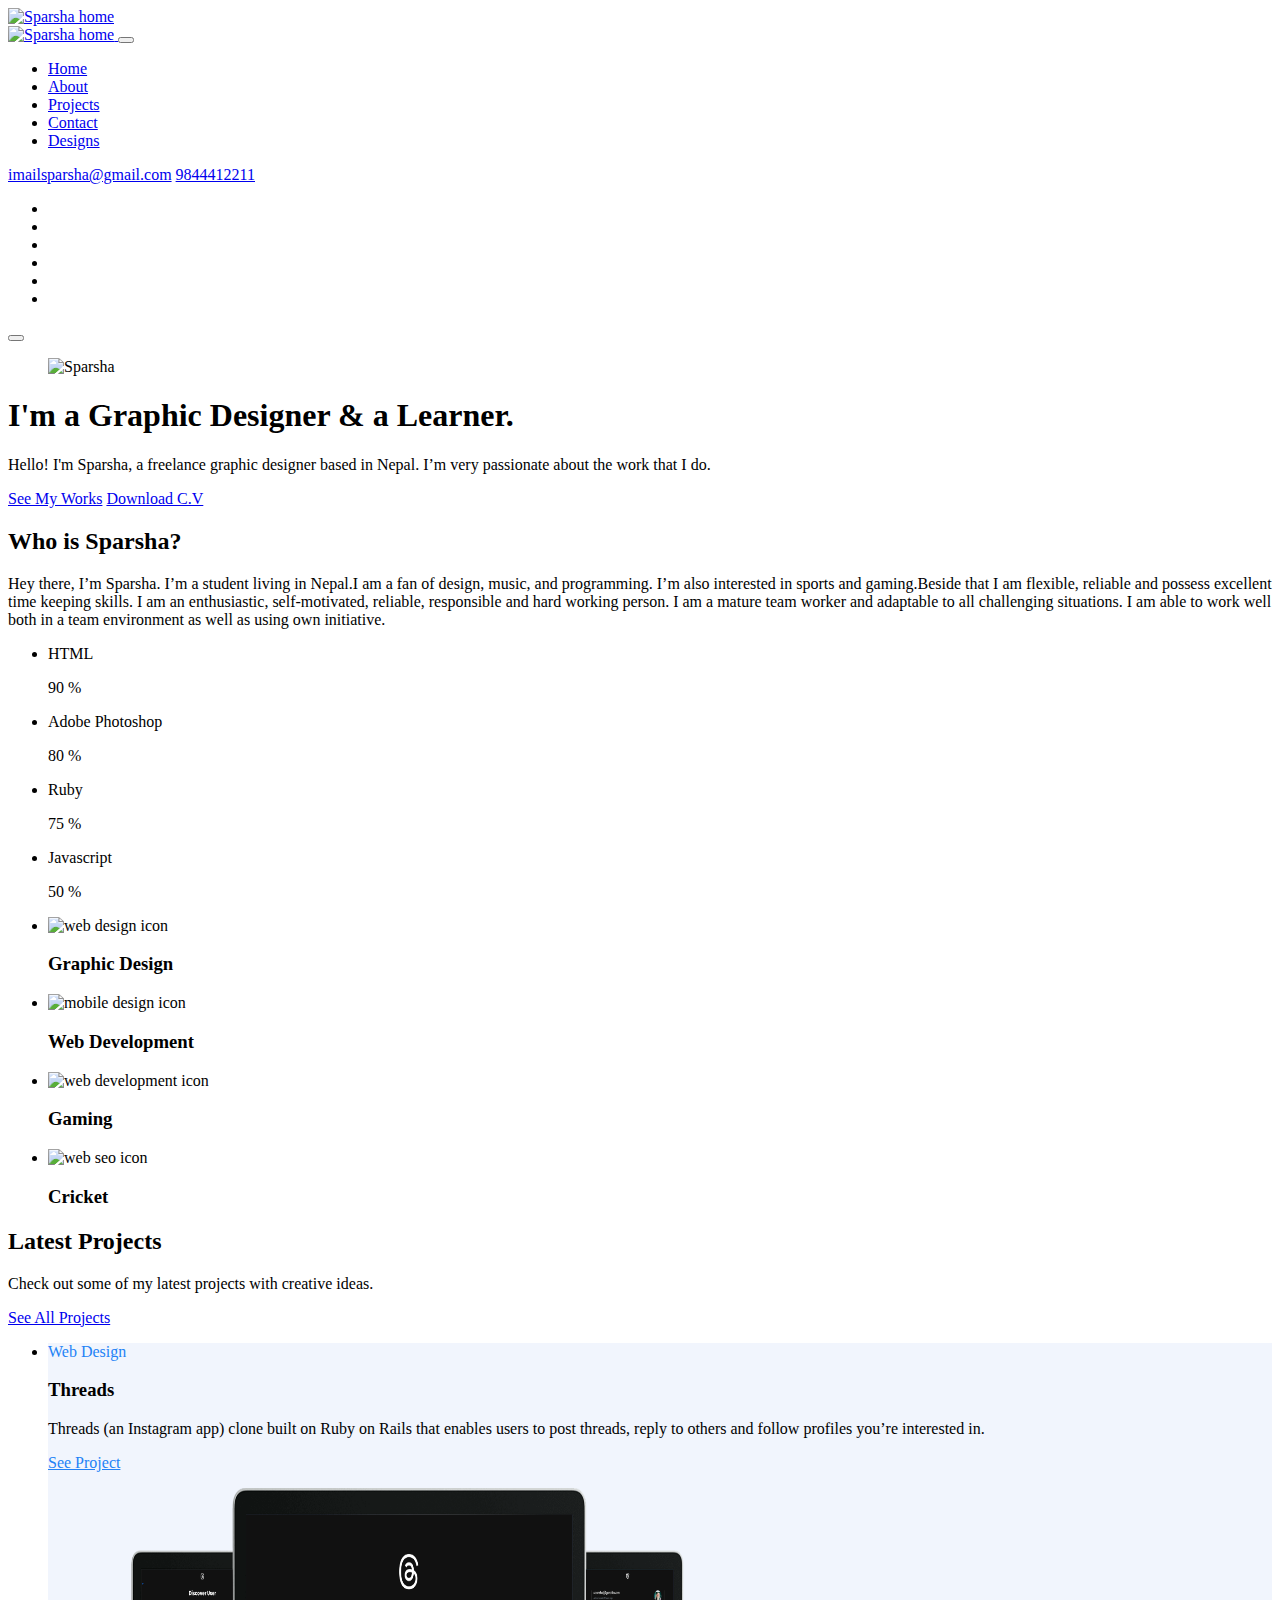
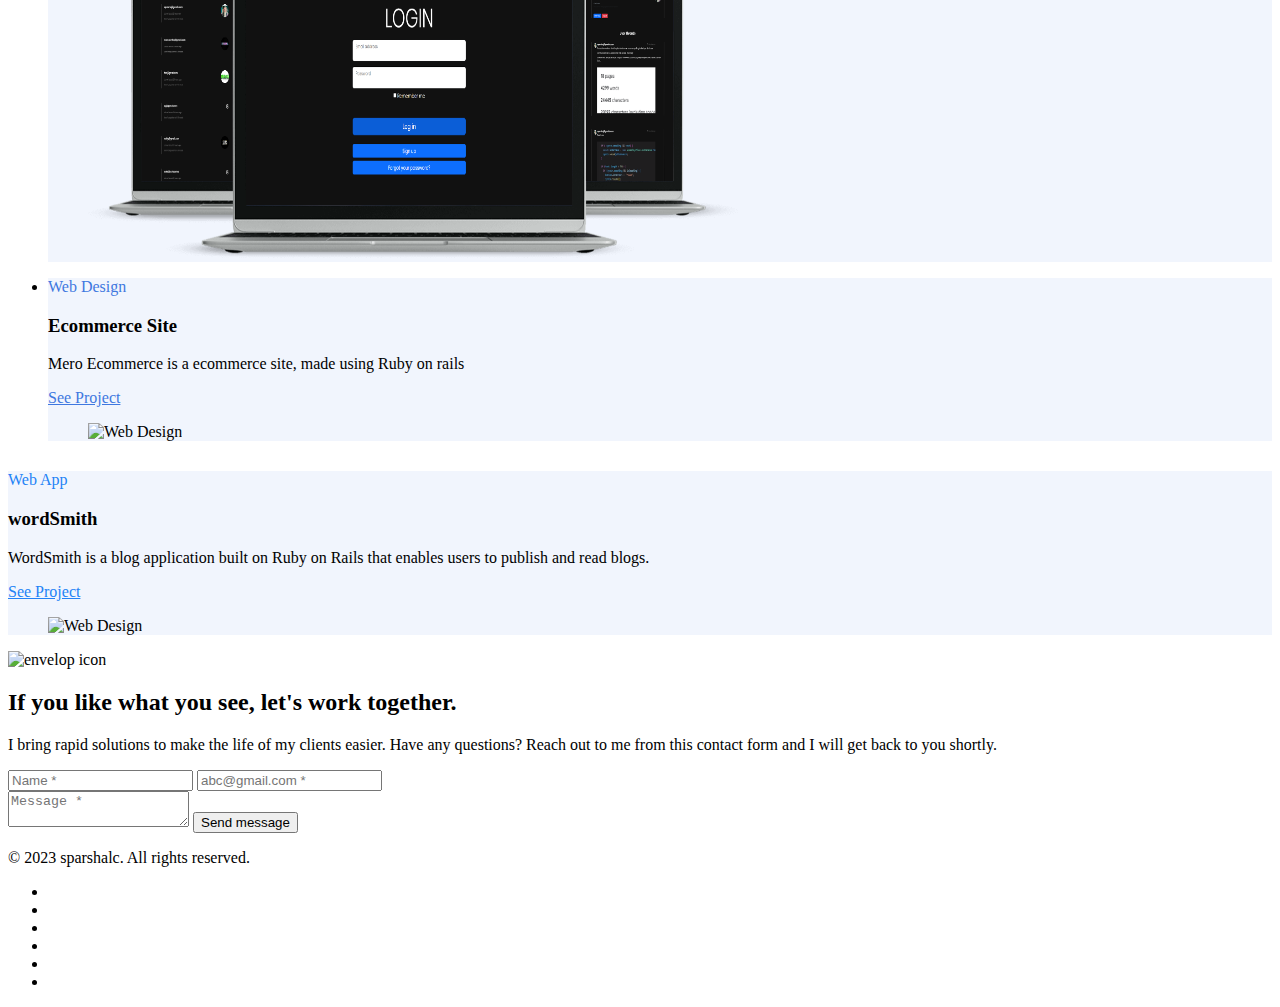
==== index.html @ 927f239b "Updated Projects Section" ====
<!DOCTYPE html>
<html lang="en">

<head>
  <meta charset="UTF-8">
  <meta http-equiv="X-UA-Compatible" content="IE=edge">
  <meta name="viewport" content="width=device-width, initial-scale=1.0">
  <title>Sparsha Lamichhane - Official Site</title>
  <link rel="shortcut icon" href="./assets/images/Favicon-1.png" type="image/svg+xml">

  <link rel="preconnect" href="https://fonts.googleapis.com">
  <link rel="preconnect" href="https://fonts.gstatic.com" crossorigin>
  <link href="https://fonts.googleapis.com/css2?family=Manrope:wght@500;700&display=swap" rel="stylesheet">
  <link rel="stylesheet" href="./assets/css/style.css">
  <link rel="preload" as="image" href="./assets/images/hero-banner.jpg">
  <link rel="preload" as="image" href="./assets/images/Blog.svg">

</head>

<body>

  <header class="header" data-header>
    <div class="container">

      <a href="/" class="logo">
        <img src="./assets/images/Logo-1.png" width="94" height="54" alt="Sparsha home">
      </a>

      <nav class="navbar" data-navbar>

        <div class="navbar-top">
          <a href="/" class="logo">
            <img src="./assets/images/Logowhite-1.png" width="94" height="54" alt="Sparsha home">
          </a>

          <button class="nav-close-btn" aria-label="close menu" data-nav-toggler>
            <ion-icon name="close-outline" aria-hidden="true"></ion-icon>
          </button>
        </div>

        <ul class="navbar-list">

          <li>
            <a href="/" class="navbar-link">Home</a>
          </li>

          <li>
            <a href="#about" class="navbar-link">About</a>
          </li>

          <li>
            <a href="#projects" class="navbar-link">Projects</a>
          </li>

          <li>
            <a href="#contact" class="navbar-link">Contact</a>
          </li>

          <li>
            <a href="/design.html" class="navbar-link">Designs</a>
          </li>

        </ul>

        <div class="wrapper">
          <a href="mailto:imailsparsha@gmail.com" class="contact-link">imailsparsha@gmail.com</a>

          <a href="tel:9844412211" class="contact-link">9844412211</a>
        </div>

        <ul class="social-list">

          <li>
            <a href="https://twitter.com/sparsha_lc" class="social-link" target="_blank">
              <ion-icon name="logo-twitter"></ion-icon>
            </a>
          </li>

          <li>
            <a href="https://www.facebook.com/lamichhane.sparsha" class="social-link" target="_blank">
              <ion-icon name="logo-facebook"></ion-icon>
            </a>
          </li>
          <li>
            <a href="https://www.linkedin.com/in/sparshalc/" class="social-link" target="_blank">
              <ion-icon name="logo-linkedin"></ion-icon>
            </a>
          </li>
          <li>
            <a href="https://www.pinterest.com/sparshalc/" class="social-link" target="_blank">
              <ion-icon name="logo-pinterest"></ion-icon>
            </a>
          </li>
          <li>
            <a href="https://www.instagram.com/sparshalc_/" class="social-link" target="_blank">
              <ion-icon name="logo-instagram"></ion-icon>
            </a>
          </li>
          <li>
            <a href="https://github.com/sparshalc" class="social-link" target="_blank">
              <ion-icon name="logo-github"></ion-icon>
            </a>
          </li>

        </ul>

      </nav>
      <button class="nav-open-btn" aria-label="open menu" data-nav-toggler>
        <ion-icon name="menu-outline" aria-hidden="true"></ion-icon>
      </button>

      <div class="overlay" data-nav-toggler data-overlay></div>
    </div>
  </header>
  <main>
    <article>
      <section class="section hero" aria-label="home">
        <div class="container">

          <figure class="hero-banner">
            <img src="./assets/images/Sparsha-1.png" width="560" height="540" alt="Sparsha" class="w-100"
              data-reveal="top">
          </figure>

          <div class="hero-content">

            <h1 class="h1 hero-title" data-reveal="top" data-reveal-delay="0.5s">
              I'm a Graphic Designer & a Learner.
            </h1>

            <p class="section-text" data-reveal="top" data-reveal-delay="0.75s">
              Hello! I'm Sparsha, a freelance graphic designer based in Nepal. I’m very passionate
              about the work that I do.
            </p>

            <div class="btn-wrapper" data-reveal="top" data-reveal-delay="1s">
              <a href="#projects" class="btn btn-primary">See My Works</a>

              <a href="/assets/images/CV-1.jpg" class="btn btn-secondary" download="">Download C.V</a>
            </div>

          </div>

        </div>
      </section>
      <section class="section about" id="about" aria-label="about">
        <div class="container">

          <div class="wrapper">

            <div data-reveal="left">
              <h2 class="h2 section-title">Who is Sparsha?</h2>

              <p class="section-text">
                Hey there, I’m Sparsha. I’m a student living in Nepal.I am a fan of design, music, and programming. I’m also interested in sports and gaming.Beside that I am flexible, reliable and possess excellent time keeping skills. I am an enthusiastic, self-motivated, reliable, responsible and hard working person. I am a mature team worker and adaptable to all challenging situations. I am able to work well both in a team environment as well as using own initiative.
              </p>
            </div>

            <ul class="progress-list" data-reveal="right">

              <li class="progress-item">

                <div class="label-wrapper">
                  <p>HTML</p>

                  <span class="span">90 %</span>
                </div>

                <div class="progress">
                  <div class="progress-fill" style="width: 90%; background-color: #c7b1dd"></div>
                </div>

              </li>

              <li class="progress-item">

                <div class="label-wrapper">
                  <p>Adobe Photoshop</p>

                  <span class="span">80 %</span>
                </div>

                <div class="progress">
                  <div class="progress-fill" style="width: 80%; background-color: #8caeec"></div>
                </div>

              </li>

              <li class="progress-item">

                <div class="label-wrapper">
                  <p>Ruby</p>

                  <span class="span">75 %</span>
                </div>

                <div class="progress">
                  <div class="progress-fill" style="width: 75%; background-color: #b0d4c1"></div>
                </div>

              </li>

              <li class="progress-item">

                <div class="label-wrapper">
                  <p>Javascript</p>

                  <span class="span">50 %</span>
                </div>

                <div class="progress">
                  <div class="progress-fill" style="width: 50%; background-color: #e3a6b6"></div>
                </div>

              </li>

            </ul>

          </div>

          <ul class="grid-list">

            <li data-reveal="bottom">
              <div class="about-card">

                <div class="card-icon">
                  <img src="./assets/images/icon-1.svg" width="52" height="52" loading="lazy" alt="web design icon">
                </div>

                <h3 class="h4 card-title">Graphic Design</h3>

              </div>
            </li>

            <li data-reveal="bottom" data-reveal-delay="0.25s">
              <div class="about-card">

                <div class="card-icon">
                  <img src="./assets/images/icon-2.svg" width="52" height="52" loading="lazy" alt="mobile design icon">
                </div>

                <h3 class="h4 card-title">Web Development</h3>


              </div>
            </li>

            <li data-reveal="bottom" data-reveal-delay="0.5s">
              <div class="about-card">

                <div class="card-icon">
                  <img src="./assets/images/icon-3.svg" width="52" height="52" loading="lazy"
                    alt="web development icon">
                </div>

                <h3 class="h4 card-title">Gaming</h3>


              </div>
            </li>

            <li data-reveal="bottom" data-reveal-delay="0.75s">
              <div class="about-card">

                <div class="card-icon">
                  <img src="./assets/images/icon-4.svg" width="52" height="52" loading="lazy" alt="web seo icon">
                </div>

                <h3 class="h4 card-title">Cricket</h3>

              </div>
            </li>

          </ul>

        </div>
      </section>
      <section class="section project" id="projects" aria-labelledby="project-label">
        <div class="container">

          <div class="title-wrapper" data-reveal="top">

            <div>
              <h2 class="h2 section-title" id="project-label">Latest Projects</h2>

              <p class="section-text">
                Check out some of my latest projects with creative ideas.
              </p>
            </div>

            <a href="https://github.com/sparshalc" class="btn btn-secondary" target="_blank">See All Projects</a>

          </div>

          <ul class="grid-list">

            <li>
              <div class="project-card project-card-1" style="background-color: #f1f5fd">

                <div class="card-content" data-reveal="left">

                  <p class="card-tag" style="color: #2382f6">Web Design</p>

                  <h3 class="h3 card-title">Threads</h3>

                  <p class="card-text">
                    Threads (an Instagram app) clone built on Ruby on Rails that enables users to post threads, reply to others and follow profiles you’re interested in.
                  </p>

                  <a href="https://github.com/sparshalc/threads" class="btn-text" style="color: #2382f6" target="_blank">
                    <span class="span">See Project</span>

                    <ion-icon name="arrow-forward-outline" aria-hidden="true"></ion-icon>
                  </a>

                </div>

                <figure class="card-banner" data-reveal="right">
                  <img src="./assets/images/project-1.png" width="650" height="370" loading="lazy" alt="Web Design"
                    class="w-100">
                </figure>

              </div>
            </li>
            <li>
              <div class="project-card project-card-2" style="background-color: #f1f5fd">

                <div class="card-content" data-reveal="right">

                  <p class=" card-tag" style="color: #3f78e0">Web Design</p>

                  <h3 class="h3 card-title">Ecommerce Site</h3>

                  <p class="card-text">
                    Mero Ecommerce is a ecommerce site, made using Ruby on rails
                  </p>

                  <a href="https://github.com/sparshalc/mero_ecommerce-rails" class="btn-text" style="color: #3f78e0" target="_blank">
                    <span class="span">See Project</span>

                    <ion-icon name="arrow-forward-outline" aria-hidden="true"></ion-icon>
                  </a>

                </div>

                <figure class="card-banner" data-reveal="left">
                  <img src="./assets/images/project-2.png" width="600" height="367" loading="lazy" alt="Web Design"
                    class="w-100">
                </figure>

              </div>
            </li>


          </ul>
          <li style="margin-top: 30px;">
            <div class="project-card project-card-1" style="background-color: #f1f5fd">

              <div class="card-content" data-reveal="left">

                <p class="card-tag" style="color: #2382f6">Web App</p>

                <h3 class="h3 card-title">wordSmith</h3>

                <p class="card-text">
                  WordSmith is a blog application built on Ruby on Rails that enables users to publish and read blogs.
                </p>

                <a href="https://github.com/sparshalc/wordSmith-rails" class="btn-text" style="color: #2382f6" target="_blank">
                  <span class="span">See Project</span>

                  <ion-icon name="arrow-forward-outline" aria-hidden="true"></ion-icon>
                </a>

              </div>

              <figure class="card-banner" data-reveal="right">
                <img src="./assets/images/project-4.png" width="1050" height="870" loading="lazy" alt="Web Design"
                  class="w-100">
              </figure>

            </div>
          </li>

        </div>
      </section>
      <section class="section contact" id="contact" aria-label="contact">
        <div class="container">

          <div class="contact-card">

            <div class="contact-content" data-reveal="left">

              <div class="card-icon">
                <img src="./assets/images/Image-1.png" width="44" height="44" loading="lazy" alt="envelop icon">
              </div>

              <h2 class="h2 section-title">If you like what you see, let's work together.</h2>

              <p class="section-text">
                I bring rapid solutions to make the life of my clients easier. Have any questions? Reach out to me from
                this contact form and I will get back to you shortly.
              </p>

            </div>

            <form   action="https://formspree.io/f/xnqyrbgp"
            method="POST" class="contact-form" data-reveal="right">

              <div class="input-wrapper">
                <input type="text" name="name" placeholder="Name *" required class="input-field" autocomplete="off">

                <input type="email" name="email" placeholder="abc@gmail.com *" required class="input-field" autocomplete="off">
              </div>

              <textarea name="message" placeholder="Message *" required class="input-field" autocomplete="off"></textarea>

              <button type="submit" class="btn btn-secondary">Send message</button>

            </form>

          </div>

        </div>
      </section>

    </article>
  </main>
  <footer class="footer">
    <div class="container">

      <p class="copyright">
        © 2023 sparshalc. All rights reserved.
      </p>

      <ul class="social-list">

        <li>
          <a href="https://twitter.com/sparsha_lc" class="social-link" target="_blank">
            <ion-icon name="logo-twitter"></ion-icon>
          </a>
        </li>

        <li>
          <a href="https://www.facebook.com/lamichhane.sparsha" class="social-link" target="_blank">
            <ion-icon name="logo-facebook"></ion-icon>
          </a>
        </li>

        <li>
          <a href="https://www.linkedin.com/in/sparshalc/" class="social-link" target="_blank">
            <ion-icon name="logo-linkedin"></ion-icon>
          </a>
        </li>

        <li>
          <a href="https://www.pinterest.com/sparshalc/" class="social-link" target="_blank">
            <ion-icon name="logo-pinterest"></ion-icon>
          </a>
        </li>

        <li>
          <a href="https://www.instagram.com/sparshalc_/" class="social-link" target="_blank">
            <ion-icon name="logo-instagram"></ion-icon>
          </a>
        </li>

        <li>
          <a href="https://github.com/sparshalc" class="social-link" target="_blank">
            <ion-icon name="logo-github"></ion-icon>
          </a>
        </li>

      </ul>

    </div>
  </footer>
  <script src="./assets/js/script.js"></script>
  <script type="module" src="https://unpkg.com/ionicons@5.5.2/dist/ionicons/ionicons.esm.js"></script>
  <script nomodule src="https://unpkg.com/ionicons@5.5.2/dist/ionicons/ionicons.js"></script>
</body>

</html>
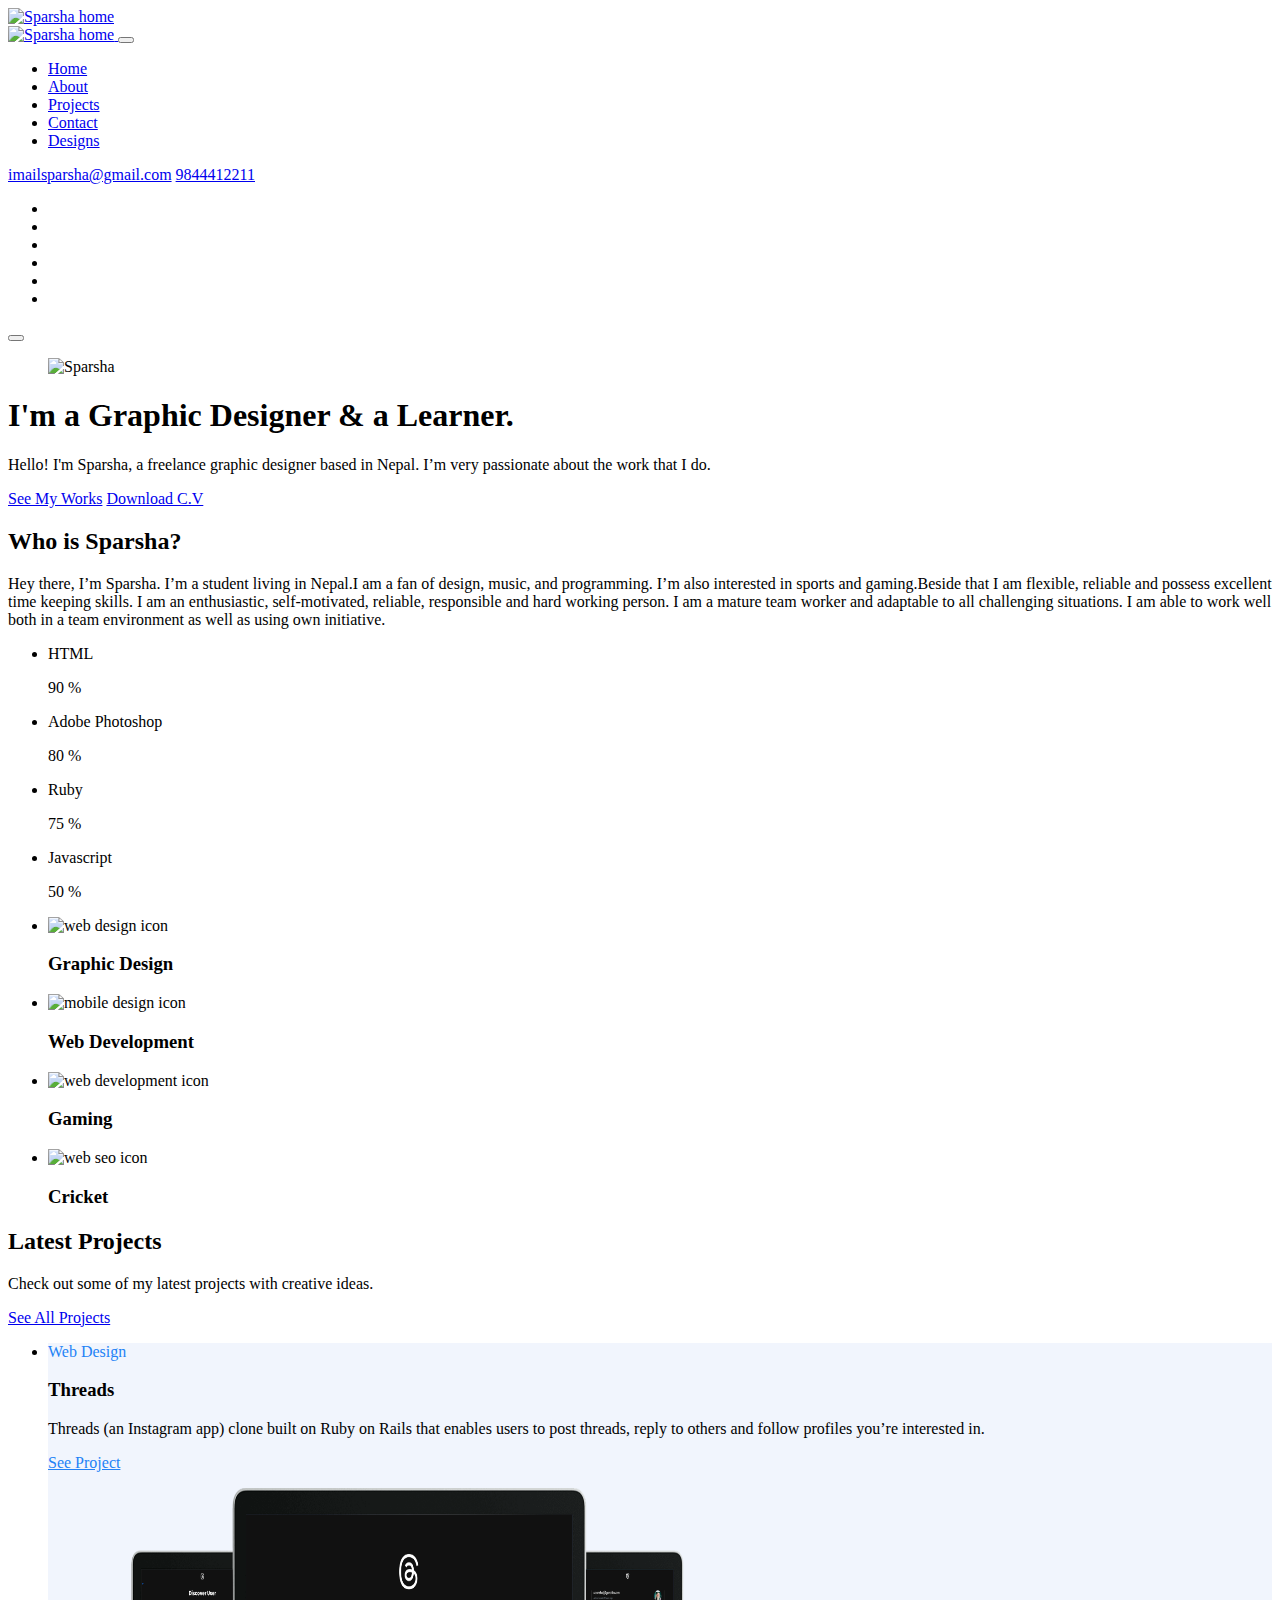
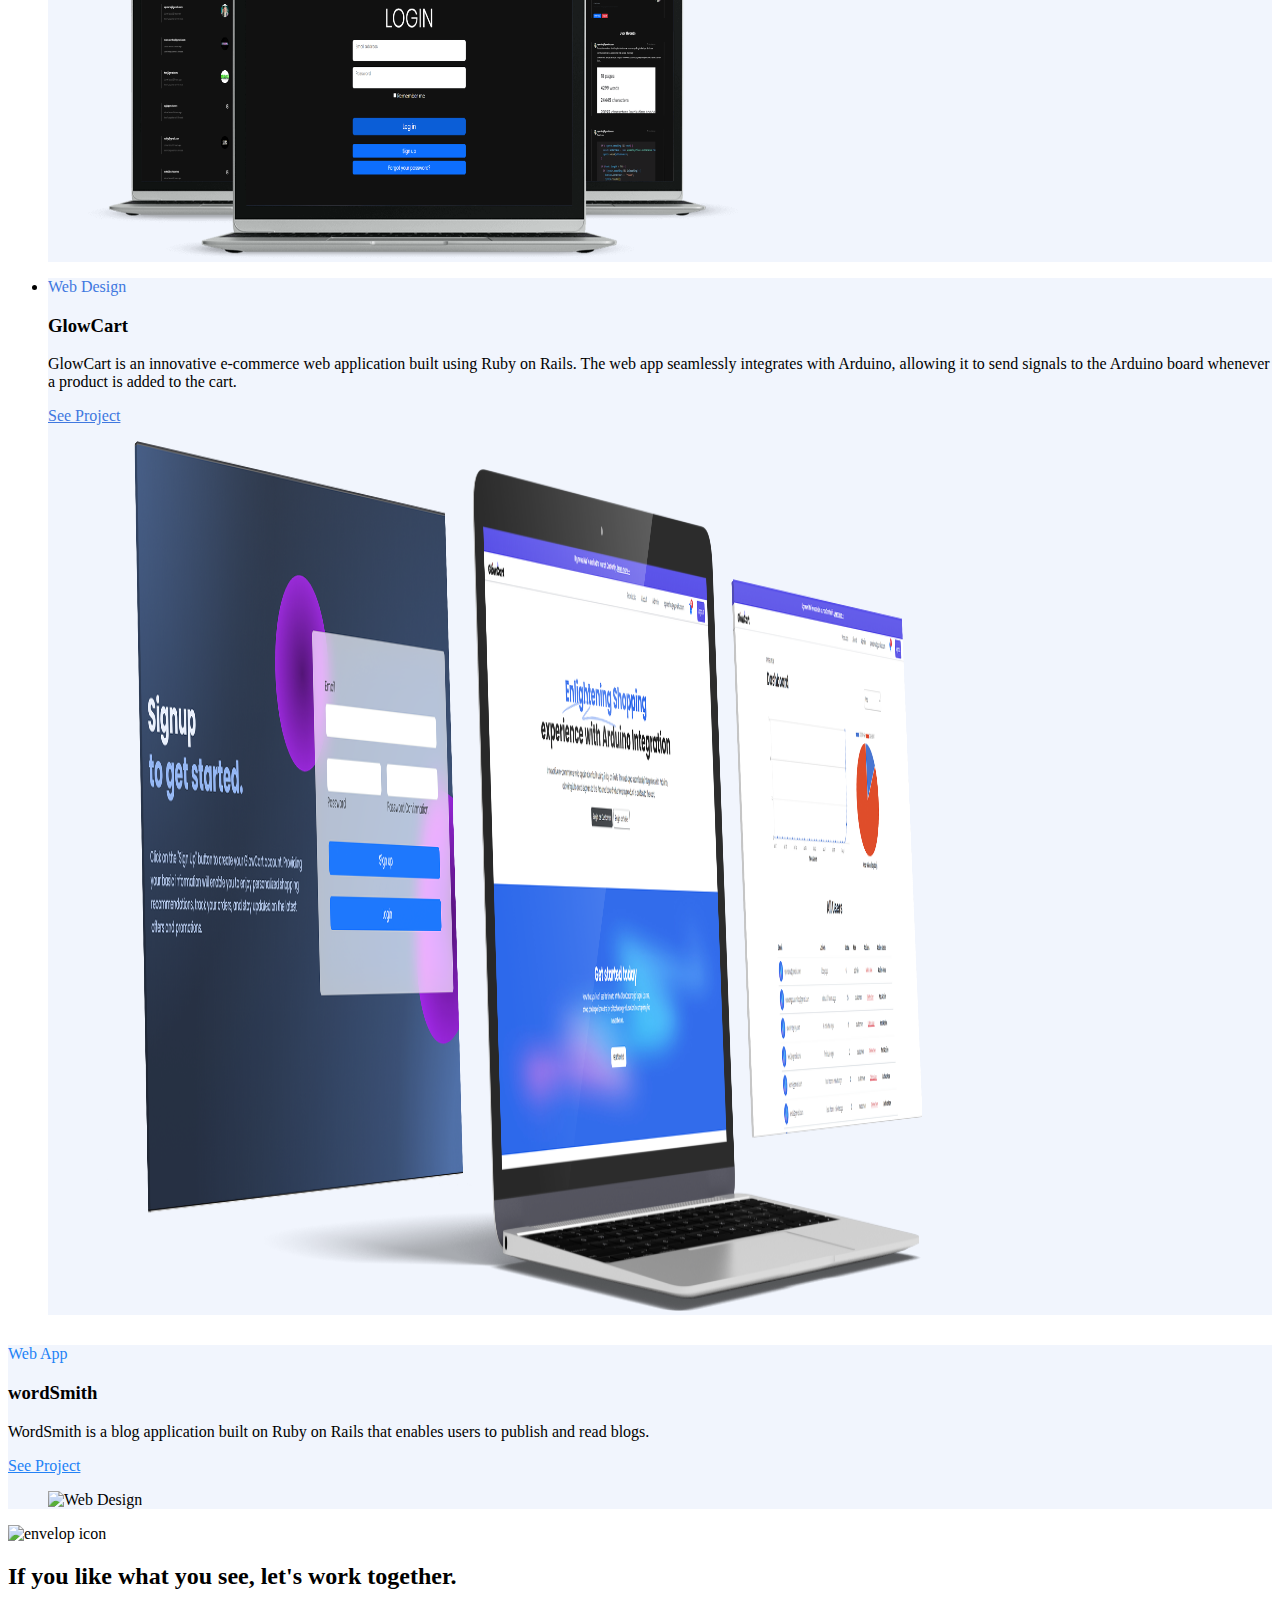
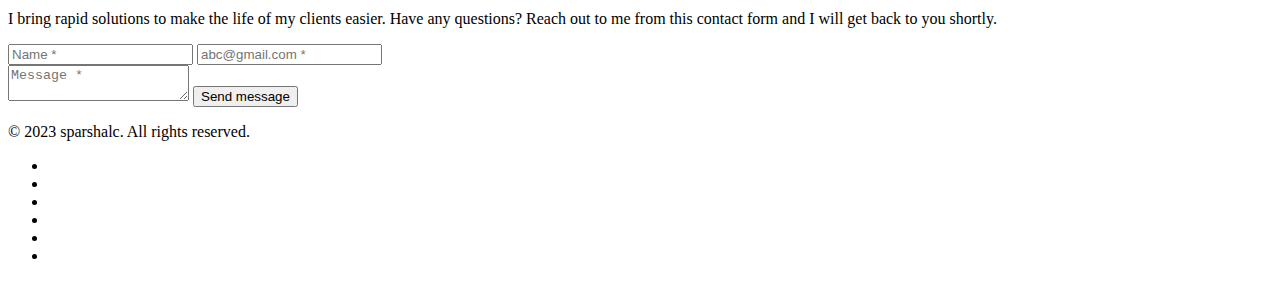
==== commit e0feb1f0: "Updated Projects Section" ====
--- a/index.html
+++ b/index.html
@@ -329,13 +329,13 @@
 
                   <p class=" card-tag" style="color: #3f78e0">Web Design</p>
 
-                  <h3 class="h3 card-title">Ecommerce Site</h3>
+                  <h3 class="h3 card-title">GlowCart</h3>
 
                   <p class="card-text">
-                    Mero Ecommerce is a ecommerce site, made using Ruby on rails
+                    GlowCart is an innovative e-commerce web application built using Ruby on Rails. The web app seamlessly integrates with Arduino, allowing it to send signals to the Arduino board whenever a product is added to the cart.
                   </p>
 
-                  <a href="https://github.com/sparshalc/mero_ecommerce-rails" class="btn-text" style="color: #3f78e0" target="_blank">
+                  <a href="https://github.com/sparshalc/GlowCart" class="btn-text" style="color: #3f78e0" target="_blank">
                     <span class="span">See Project</span>
 
                     <ion-icon name="arrow-forward-outline" aria-hidden="true"></ion-icon>
@@ -344,7 +344,7 @@
                 </div>
 
                 <figure class="card-banner" data-reveal="left">
-                  <img src="./assets/images/project-2.png" width="600" height="367" loading="lazy" alt="Web Design"
+                  <img src="./assets/images/project-2.png" width="850" height="870" loading="lazy" alt="Web Design"
                     class="w-100">
                 </figure>
 
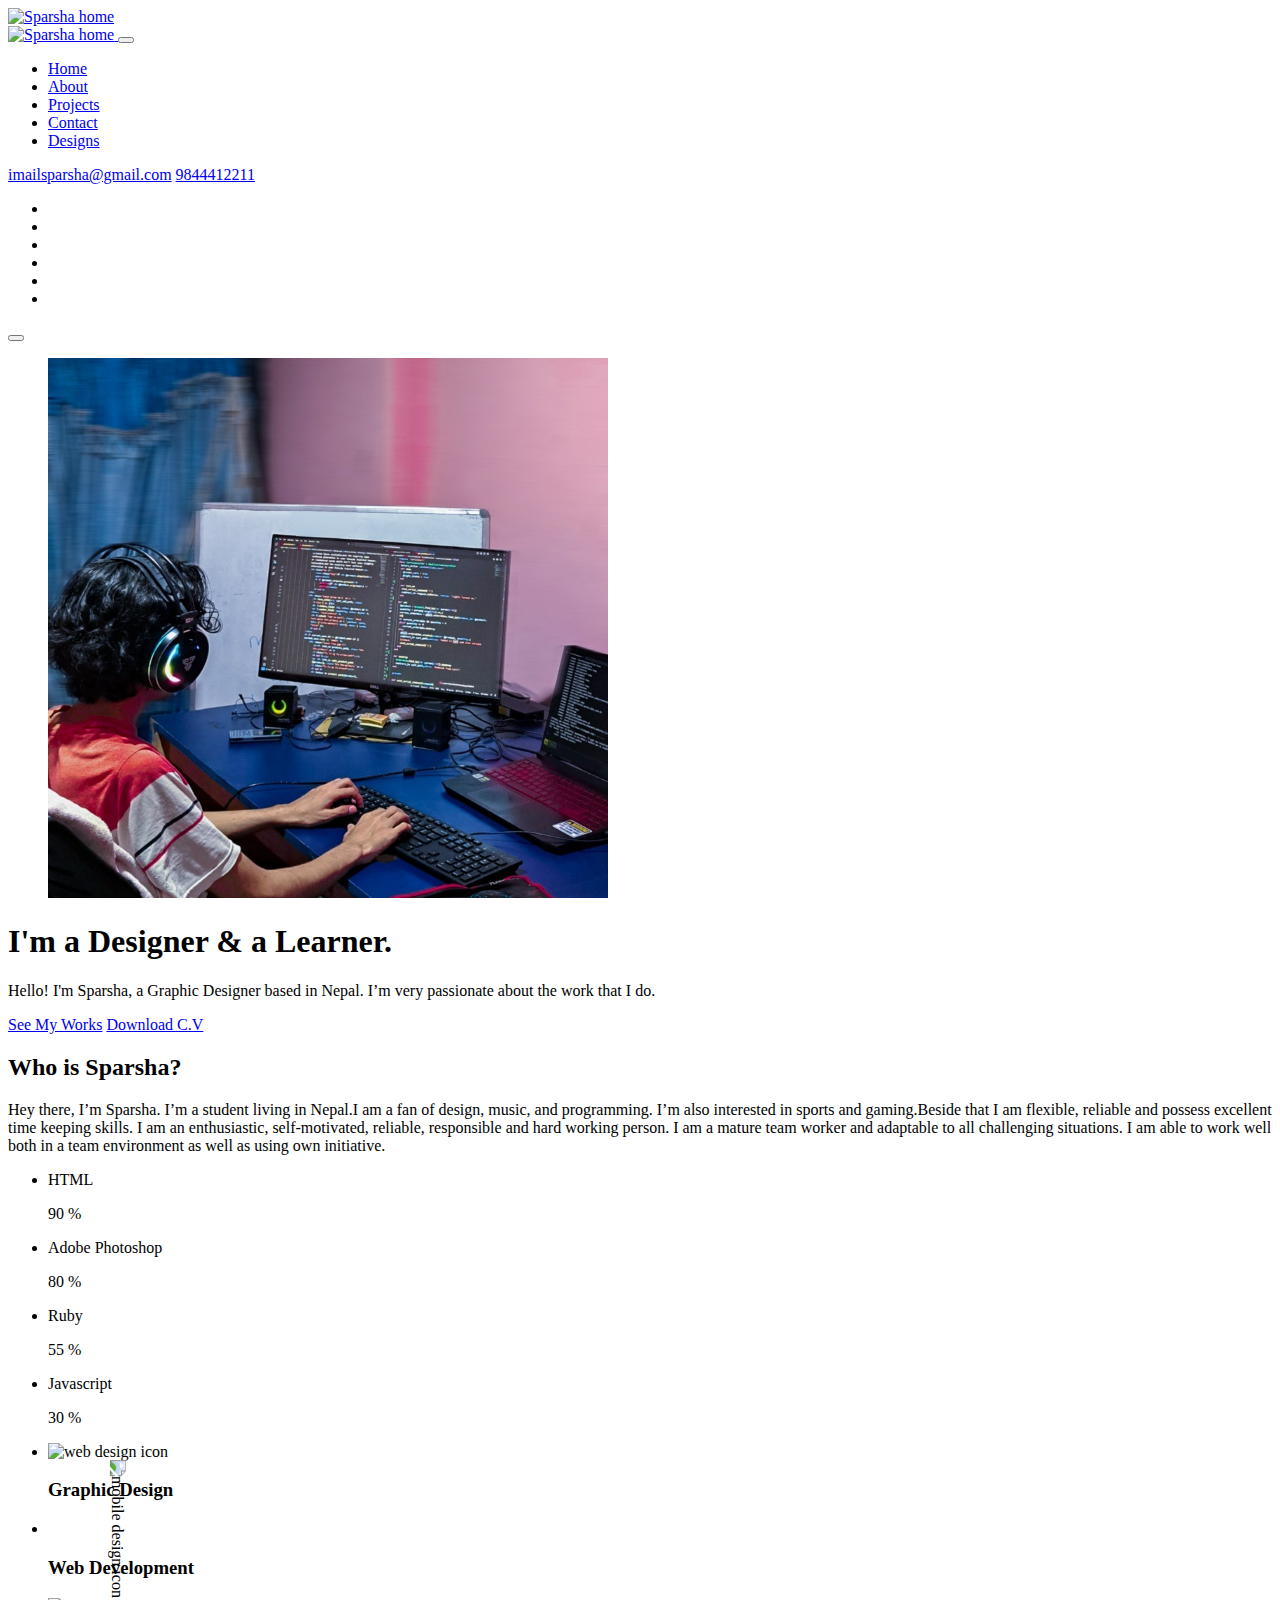
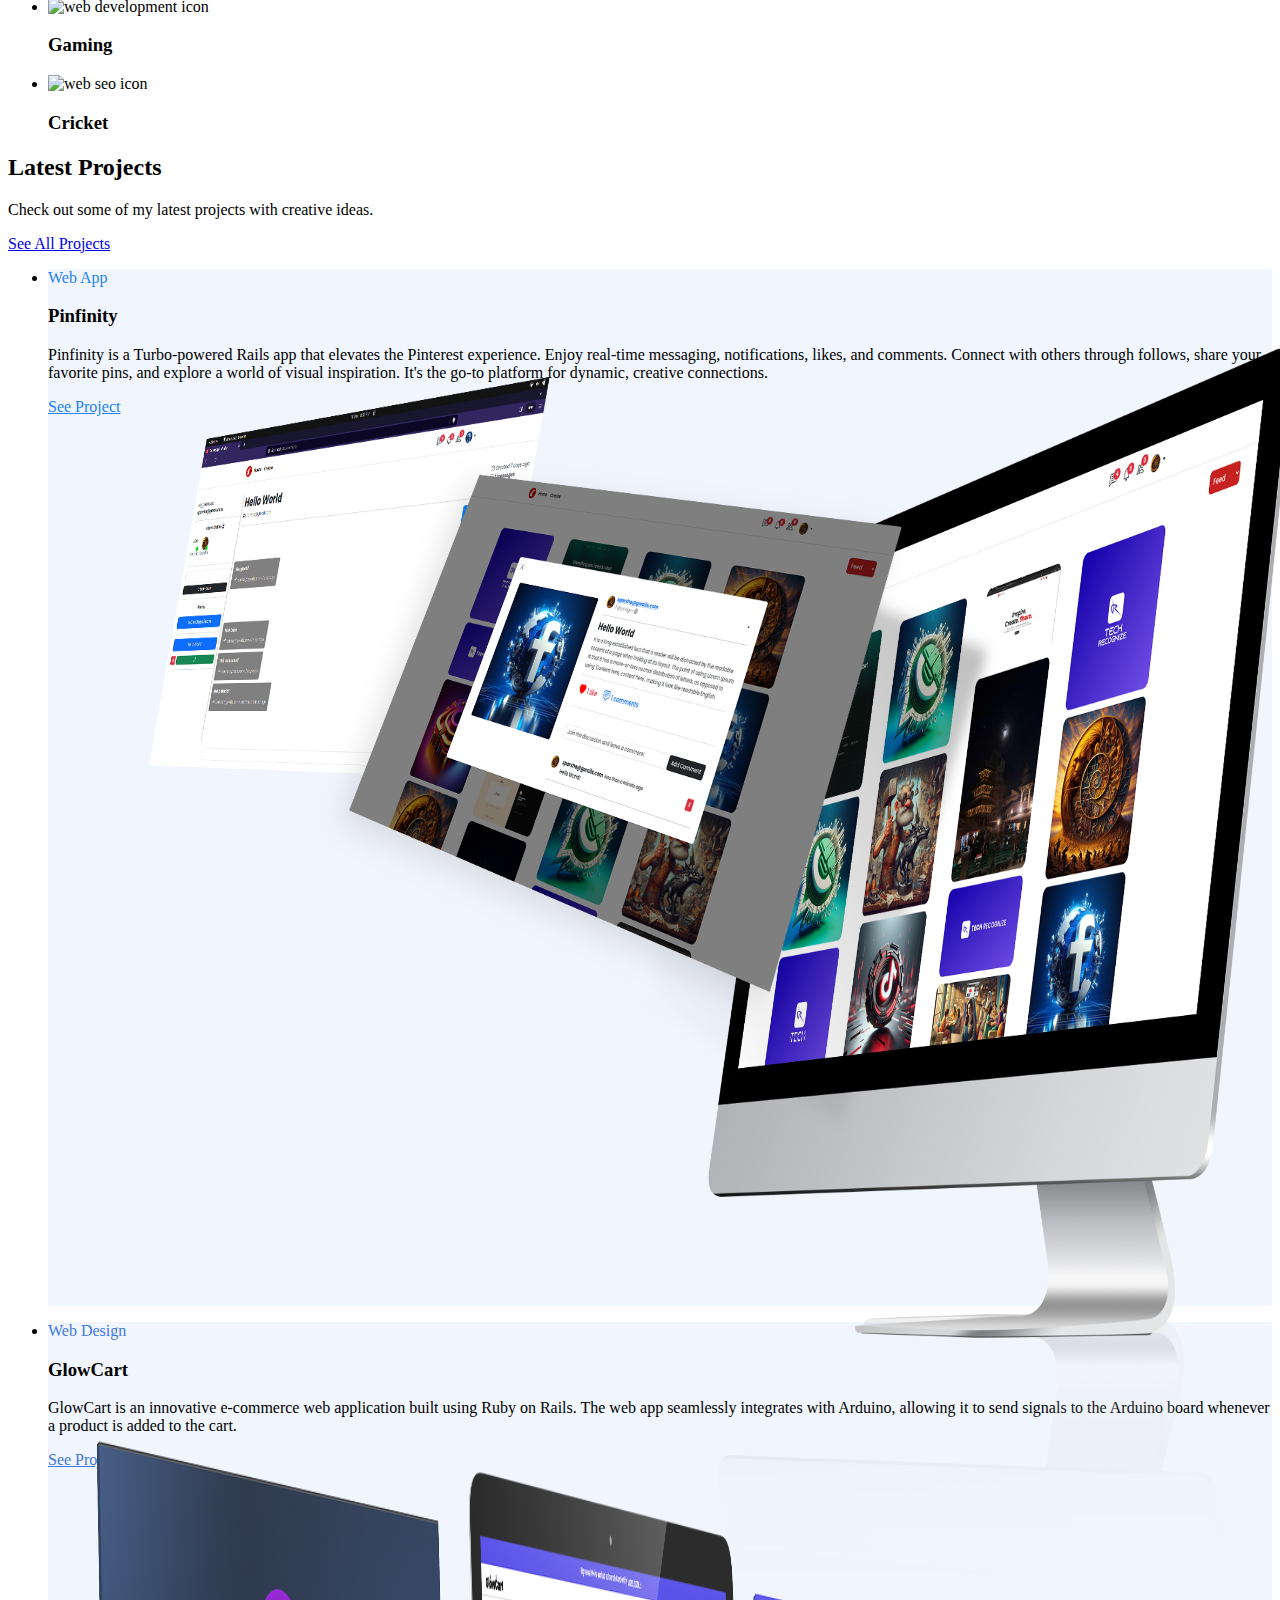
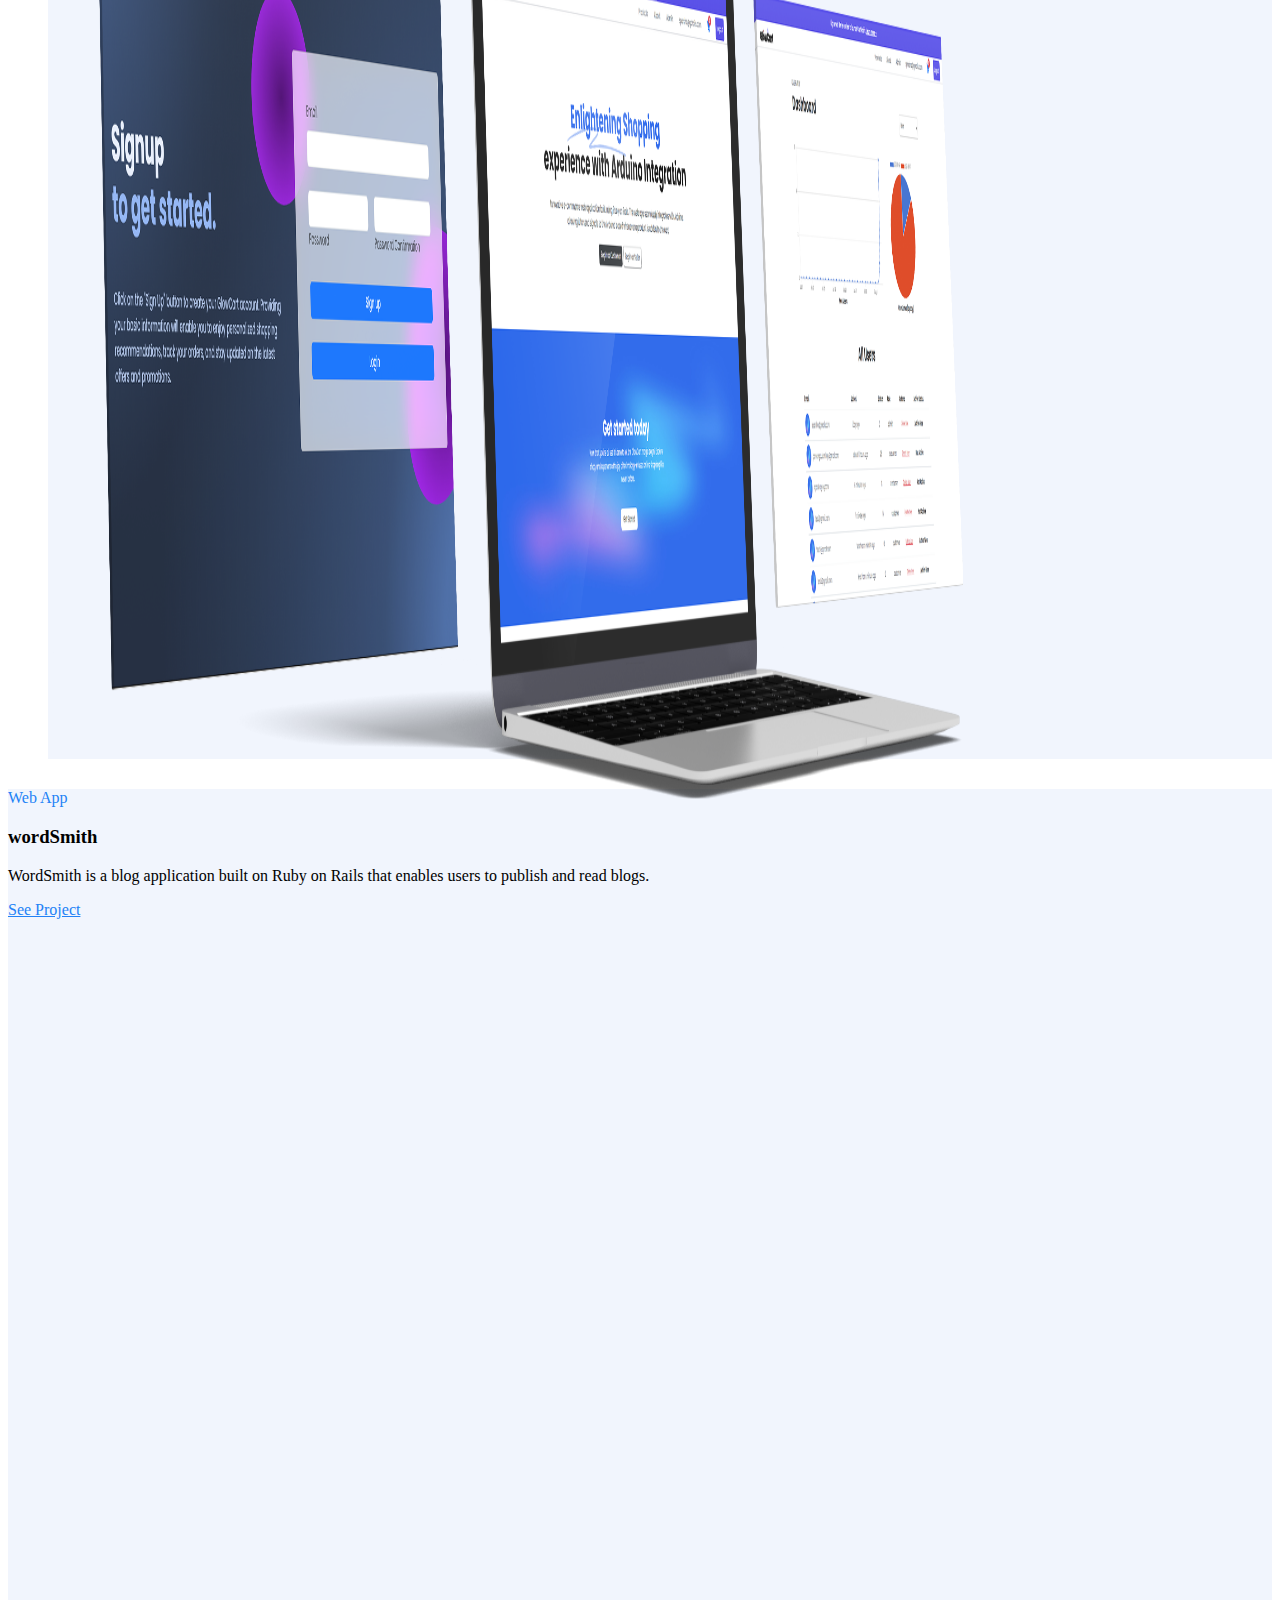
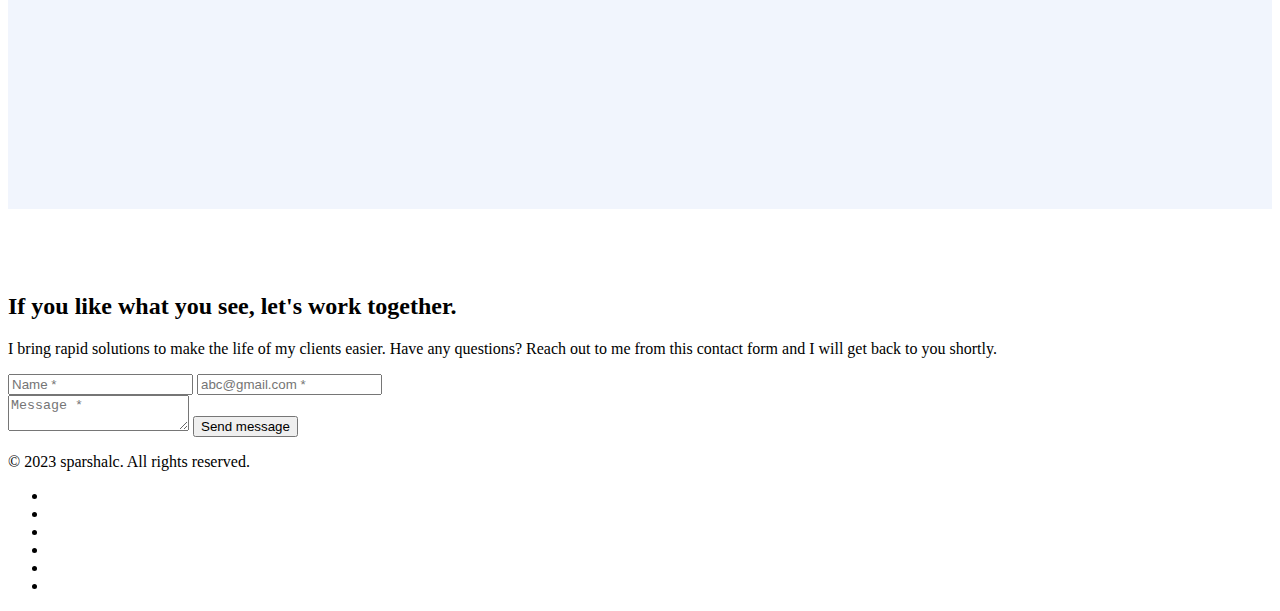
==== commit fd0de05b: "Update projects section" ====
--- a/index.html
+++ b/index.html
@@ -125,11 +125,11 @@
           <div class="hero-content">
 
             <h1 class="h1 hero-title" data-reveal="top" data-reveal-delay="0.5s">
-              I'm a Graphic Designer & a Learner.
+              I'm a Designer & a Learner.
             </h1>
 
             <p class="section-text" data-reveal="top" data-reveal-delay="0.75s">
-              Hello! I'm Sparsha, a freelance graphic designer based in Nepal. I’m very passionate
+              Hello! I'm Sparsha, a Graphic Designer based in Nepal. I’m very passionate
               about the work that I do.
             </p>
 
@@ -152,7 +152,11 @@
               <h2 class="h2 section-title">Who is Sparsha?</h2>
 
               <p class="section-text">
-                Hey there, I’m Sparsha. I’m a student living in Nepal.I am a fan of design, music, and programming. I’m also interested in sports and gaming.Beside that I am flexible, reliable and possess excellent time keeping skills. I am an enthusiastic, self-motivated, reliable, responsible and hard working person. I am a mature team worker and adaptable to all challenging situations. I am able to work well both in a team environment as well as using own initiative.
+                Hey there, I’m Sparsha. I’m a student living in Nepal.I am a fan of design, music, and programming. I’m
+                also interested in sports and gaming.Beside that I am flexible, reliable and possess excellent time
+                keeping skills. I am an enthusiastic, self-motivated, reliable, responsible and hard working person. I
+                am a mature team worker and adaptable to all challenging situations. I am able to work well both in a
+                team environment as well as using own initiative.
               </p>
             </div>
 
@@ -167,7 +171,7 @@
                 </div>
 
                 <div class="progress">
-                  <div class="progress-fill" style="width: 90%; background-color: #c7b1dd"></div>
+                  <div class="progress-fill" style="width: 90%; background-color: #c16f6f"></div>
                 </div>
 
               </li>
@@ -191,11 +195,11 @@
                 <div class="label-wrapper">
                   <p>Ruby</p>
 
-                  <span class="span">75 %</span>
+                  <span class="span">55 %</span>
                 </div>
 
                 <div class="progress">
-                  <div class="progress-fill" style="width: 75%; background-color: #b0d4c1"></div>
+                  <div class="progress-fill" style="width: 55%; background-color: #981236"></div>
                 </div>
 
               </li>
@@ -205,11 +209,11 @@
                 <div class="label-wrapper">
                   <p>Javascript</p>
 
-                  <span class="span">50 %</span>
+                  <span class="span">30 %</span>
                 </div>
 
                 <div class="progress">
-                  <div class="progress-fill" style="width: 50%; background-color: #e3a6b6"></div>
+                  <div class="progress-fill" style="width: 30%; background-color: #cddf56"></div>
                 </div>
 
               </li>
@@ -236,7 +240,8 @@
               <div class="about-card">
 
                 <div class="card-icon">
-                  <img src="./assets/images/icon-2.svg" width="52" height="52" loading="lazy" alt="mobile design icon">
+                  <img src="./assets/images/icon-2.svg" width="52" height="52" loading="lazy" alt="mobile design icon"
+                    style="rotate: 90deg;">
                 </div>
 
                 <h3 class="h4 card-title">Web Development</h3>
@@ -299,15 +304,20 @@
 
                 <div class="card-content" data-reveal="left">
 
-                  <p class="card-tag" style="color: #2382f6">Web Design</p>
-
-                  <h3 class="h3 card-title">Threads</h3>
+                  <p class="card-tag" style="color: #2382f6">Web App</p>
+
+                  <h3 class="h3 card-title">Pinfinity</h3>
 
                   <p class="card-text">
-                    Threads (an Instagram app) clone built on Ruby on Rails that enables users to post threads, reply to others and follow profiles you’re interested in.
+
+                    Pinfinity is a Turbo-powered Rails app that elevates the Pinterest experience. Enjoy real-time
+                    messaging, notifications, likes, and comments. Connect with others through follows, share your
+                    favorite pins, and explore a world of visual inspiration. It's the go-to platform for dynamic,
+                    creative connections.
                   </p>
 
-                  <a href="https://github.com/sparshalc/threads" class="btn-text" style="color: #2382f6" target="_blank">
+                  <a href="https://github.com/sparshalc/Pinfinity" class="btn-text" style="color: #2382f6"
+                    target="_blank">
                     <span class="span">See Project</span>
 
                     <ion-icon name="arrow-forward-outline" aria-hidden="true"></ion-icon>
@@ -316,8 +326,8 @@
                 </div>
 
                 <figure class="card-banner" data-reveal="right">
-                  <img src="./assets/images/project-1.png" width="650" height="370" loading="lazy" alt="Web Design"
-                    class="w-100">
+                  <img src="./assets/images/Web.png" width="1050" height="870" loading="lazy" alt="Web Design"
+                    class="w-100" style="scale: 1.8;">
                 </figure>
 
               </div>
@@ -332,10 +342,13 @@
                   <h3 class="h3 card-title">GlowCart</h3>
 
                   <p class="card-text">
-                    GlowCart is an innovative e-commerce web application built using Ruby on Rails. The web app seamlessly integrates with Arduino, allowing it to send signals to the Arduino board whenever a product is added to the cart.
+                    GlowCart is an innovative e-commerce web application built using Ruby on Rails. The web app
+                    seamlessly integrates with Arduino, allowing it to send signals to the Arduino board whenever a
+                    product is added to the cart.
                   </p>
 
-                  <a href="https://github.com/sparshalc/GlowCart" class="btn-text" style="color: #3f78e0" target="_blank">
+                  <a href="https://github.com/sparshalc/GlowCart" class="btn-text" style="color: #3f78e0"
+                    target="_blank">
                     <span class="span">See Project</span>
 
                     <ion-icon name="arrow-forward-outline" aria-hidden="true"></ion-icon>
@@ -345,10 +358,12 @@
 
                 <figure class="card-banner" data-reveal="left">
                   <img src="./assets/images/project-2.png" width="850" height="870" loading="lazy" alt="Web Design"
-                    class="w-100">
+                    class="w-100" style="scale: 1.1;">
                 </figure>
 
               </div>
+
+
             </li>
 
 
@@ -366,7 +381,8 @@
                   WordSmith is a blog application built on Ruby on Rails that enables users to publish and read blogs.
                 </p>
 
-                <a href="https://github.com/sparshalc/wordSmith-rails" class="btn-text" style="color: #2382f6" target="_blank">
+                <a href="https://github.com/sparshalc/wordSmith-rails" class="btn-text" style="color: #2382f6"
+                  target="_blank">
                   <span class="span">See Project</span>
 
                   <ion-icon name="arrow-forward-outline" aria-hidden="true"></ion-icon>
@@ -376,7 +392,7 @@
 
               <figure class="card-banner" data-reveal="right">
                 <img src="./assets/images/project-4.png" width="1050" height="870" loading="lazy" alt="Web Design"
-                  class="w-100">
+                  class="w-100" style="scale: 1.2;">
               </figure>
 
             </div>
@@ -404,16 +420,17 @@
 
             </div>
 
-            <form   action="https://formspree.io/f/xnqyrbgp"
-            method="POST" class="contact-form" data-reveal="right">
+            <form action="https://formspree.io/f/xnqyrbgp" method="POST" class="contact-form" data-reveal="right">
 
               <div class="input-wrapper">
                 <input type="text" name="name" placeholder="Name *" required class="input-field" autocomplete="off">
 
-                <input type="email" name="email" placeholder="abc@gmail.com *" required class="input-field" autocomplete="off">
-              </div>
-
-              <textarea name="message" placeholder="Message *" required class="input-field" autocomplete="off"></textarea>
+                <input type="email" name="email" placeholder="abc@gmail.com *" required class="input-field"
+                  autocomplete="off">
+              </div>
+
+              <textarea name="message" placeholder="Message *" required class="input-field"
+                autocomplete="off"></textarea>
 
               <button type="submit" class="btn btn-secondary">Send message</button>
 
